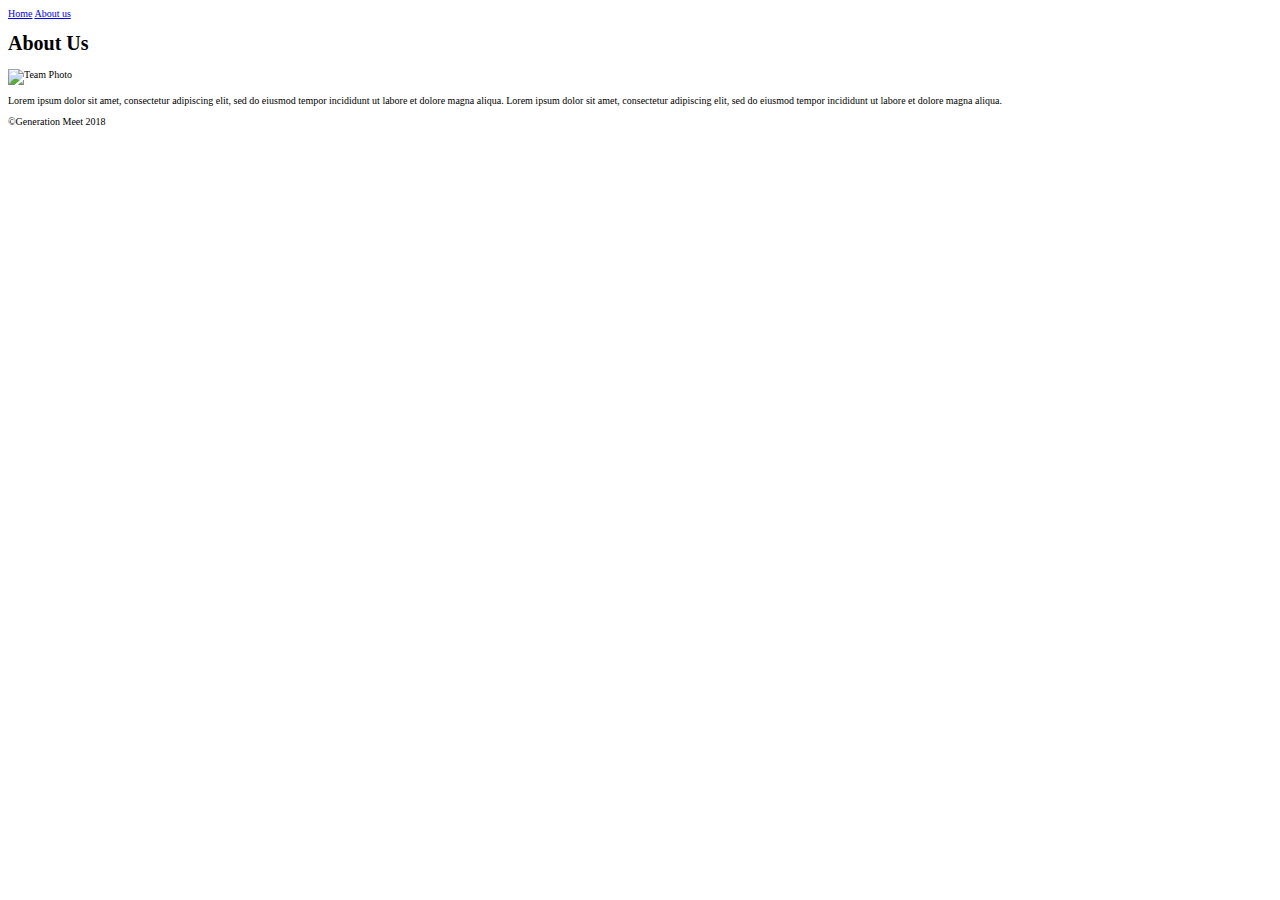
==== aboutus.html @ 05a851e4 "added drift bot" ====
<!DOCTYPE html>
<html lang="en">

  <head>
    <link rel="stylesheet" type="text/css" href="./css/reset.css" />
    <link rel="stylesheet" type="text/css" href="./css/style.css" />
    <meta charset="UTF-8">
    <meta name="viewport" content="width=device-width, initial-scale=1.0">
    <title>Generation meet</title>
    <!-- Start of Async Drift Code -->
<script>
"use strict";

!function() {
  var t = window.driftt = window.drift = window.driftt || [];
  if (!t.init) {
    if (t.invoked) return void (window.console && console.error && console.error("Drift snippet included twice."));
    t.invoked = !0, t.methods = [ "identify", "config", "track", "reset", "debug", "show", "ping", "page", "hide", "off", "on" ],
    t.factory = function(e) {
      return function() {
        var n = Array.prototype.slice.call(arguments);
        return n.unshift(e), t.push(n), t;
      };
    }, t.methods.forEach(function(e) {
      t[e] = t.factory(e);
    }), t.load = function(t) {
      var e = 3e5, n = Math.ceil(new Date() / e) * e, o = document.createElement("script");
      o.type = "text/javascript", o.async = !0, o.crossorigin = "anonymous", o.src = "https://js.driftt.com/include/" + n + "/" + t + ".js";
      var i = document.getElementsByTagName("script")[0];
      i.parentNode.insertBefore(o, i);
    };
  }
}();
drift.SNIPPET_VERSION = '0.3.1';
drift.load('yrsfzd6yxitc');
</script>
<!-- End of Async Drift Code -->
  </head>

  <body>

    <nav id="navbar">
     <a href="index.html">Home</a>
     <a href="aboutus.html">About us</a>
    </nav>

    <h1>About Us</h1>

    <section>
      <img alt="Team Photo" src="#"><br>
      <p>Lorem ipsum dolor sit amet, consectetur adipiscing elit, sed do eiusmod tempor incididunt ut labore et dolore magna aliqua. Lorem ipsum dolor sit amet, consectetur adipiscing elit, sed do eiusmod tempor incididunt ut labore et dolore magna aliqua.</p>
    </section>


    <footer id="footer">
    <p>&copy;Generation Meet 2018</p>

   <script src="https://code.jquery.com/jquery-3.1.0.js"></script>
   <script src="js/main.js"></script>

  </body>
  </html>
---- css/style.css ----
body{
  font-size:10px;
}
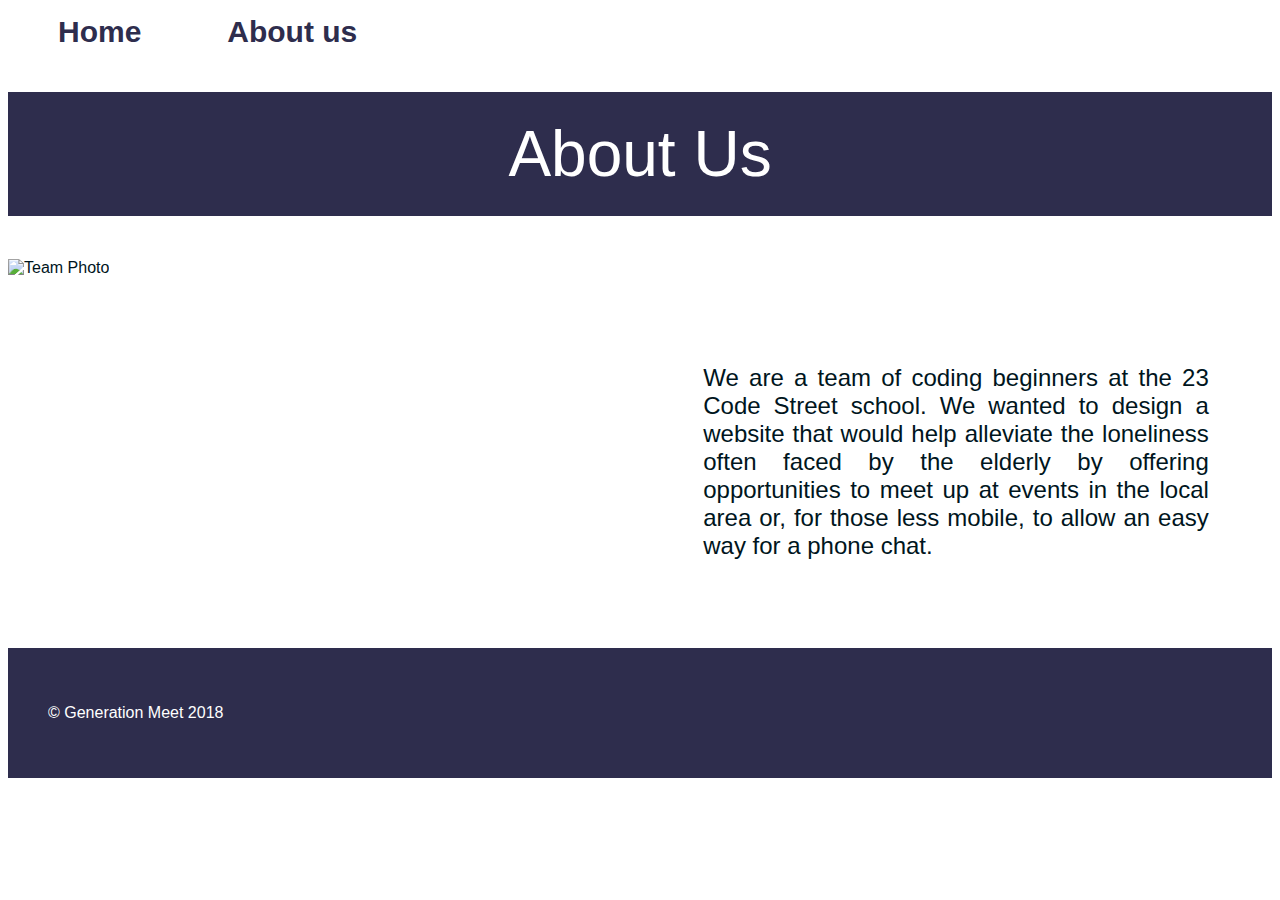
==== commit a2207432: "Updated styling and added results page 29.11.19" ====
--- a/aboutus.html
+++ b/aboutus.html
@@ -44,19 +44,22 @@
      <a href="aboutus.html">About us</a>
     </nav>
 
-    <h1>About Us</h1>
+    <h1 id="aboutus_h1">About Us</h1>
 
     <section>
-      <img alt="Team Photo" src="#"><br>
-      <p>Lorem ipsum dolor sit amet, consectetur adipiscing elit, sed do eiusmod tempor incididunt ut labore et dolore magna aliqua. Lorem ipsum dolor sit amet, consectetur adipiscing elit, sed do eiusmod tempor incididunt ut labore et dolore magna aliqua.</p>
+      <img alt="Team Photo" src="img/about_us.jpg" id="team_photo"><br>
+      <p id="aboutus_p">We are a team of coding beginners at the 23 Code Street school. We wanted to design a website that would help alleviate the loneliness often faced by the elderly by offering opportunities to meet up at events in the local area or, for those less mobile, to allow an easy way for a phone chat.   </p>
     </section>
 
 
     <footer id="footer">
-    <p>&copy;Generation Meet 2018</p>
+    <p id="aboutus_f">&copy; Generation Meet 2018</p>
 
    <script src="https://code.jquery.com/jquery-3.1.0.js"></script>
    <script src="js/main.js"></script>
 
+
+
+
   </body>
   </html>
--- a/css/style.css
+++ b/css/style.css
@@ -1,3 +1,155 @@
-body{
-  font-size:10px;
+/*Applies to everything*/
+html {
+  font-family: 'Source Sans Pro', sans-serif;
+  font-size: 16px;
+  color: #00151d;
+
 }
+
+a {
+  text-decoration: none;
+}
+/*Applies to everything*/
+
+
+
+/* -------- Home Page -------*/
+img.resize {
+  max-width:35%;
+  max-height:35%;
+  padding: 40px;
+  padding-left: 200px;
+  background-color: #2E2D4D;
+  margin-top: 40px;
+  margin-bottom: 40px;
+}
+
+img.grouppic{
+  display: inline-block;
+}
+
+#navbar{
+ color:#2E2D4D;
+ font-size:16pt;
+ margin-left: 20px;
+ margin-top: 15px;
+ margin-bottom: 10px;
+ }
+
+nav a{
+  color: #2E2D4D;
+  text-align: center;
+  padding: 15px 30px;
+  margin-right: 20px;
+  font-size: 30px;
+  font-family: 'Source Sans Pro', sans-serif;
+  font-weight: bold;
+}
+
+nav a:hover {
+   background-color: #2E2D4D;
+   color: white;
+ }
+
+ #intro{
+     font-weight: bold;
+     font-size:26pt;
+     text-align: center;
+     letter-spacing: 1px;
+     line-height: 1.4;
+ }
+
+ button {
+    color: white;
+    font-size: 48pt;
+    font:'Source Sans Pro';
+    padding: 40px 40px;
+    cursor: pointer;
+    border:none;
+    margin: 40px;
+ }
+
+ #chatbutton {
+   background-color: #2E2D4D;
+   border-radius: 25px;
+   margin-bottom: 100px;
+   display: block;
+   margin:auto;
+   margin-bottom:40px;
+
+ }
+
+ #chatbutton:hover {
+   background-color: #E4E3D3;
+   color: #2E2D4D;
+ }
+
+
+ #meetbutton {
+   background-color:#2E2D4D;
+   border-radius: 50px;
+   display: block;
+   margin:auto;
+ }
+
+ #meetbutton:hover {
+   background-color: #E4E3D3;
+   color: #2E2D4D;
+ }
+
+ footer{
+  clear: both;
+  padding: 40px;
+  font:'Source Sans Pro';
+  color: white;
+  background-color: #2E2D4D;
+  margin-top: 40px;
+ }
+
+ #team_photo{
+   max-width: 100%;
+ }
+
+ @media only screen and (min-width: 992px) and (max-width: 1999px){
+   #team_photo{
+     max-width: 50%;
+     float: left;
+   }
+
+   #aboutus_p{
+     display: inline-block;
+     float: right;
+     max-width: 40%;
+   }
+
+/* -------- Home Page -------*/
+
+
+
+/* -------- About Us Page -------*/
+#team_photo{
+  max-width: 50%;
+  float:left;
+  /*height: 600px;*/
+}
+#aboutus_p{
+  padding: 5%;
+  text-align: justify;
+  font-size: 24px;
+}
+#aboutus_h1{
+  padding: 2%;
+  text-align: center;
+}
+
+h1{
+ color:white;
+ background-color: #2E2D4D;
+ font-size:48pt;
+ font-weight:400;
+ }
+
+
+/* -------- About Us Page -------*/
+
+/* -------- Meet Page -------*/
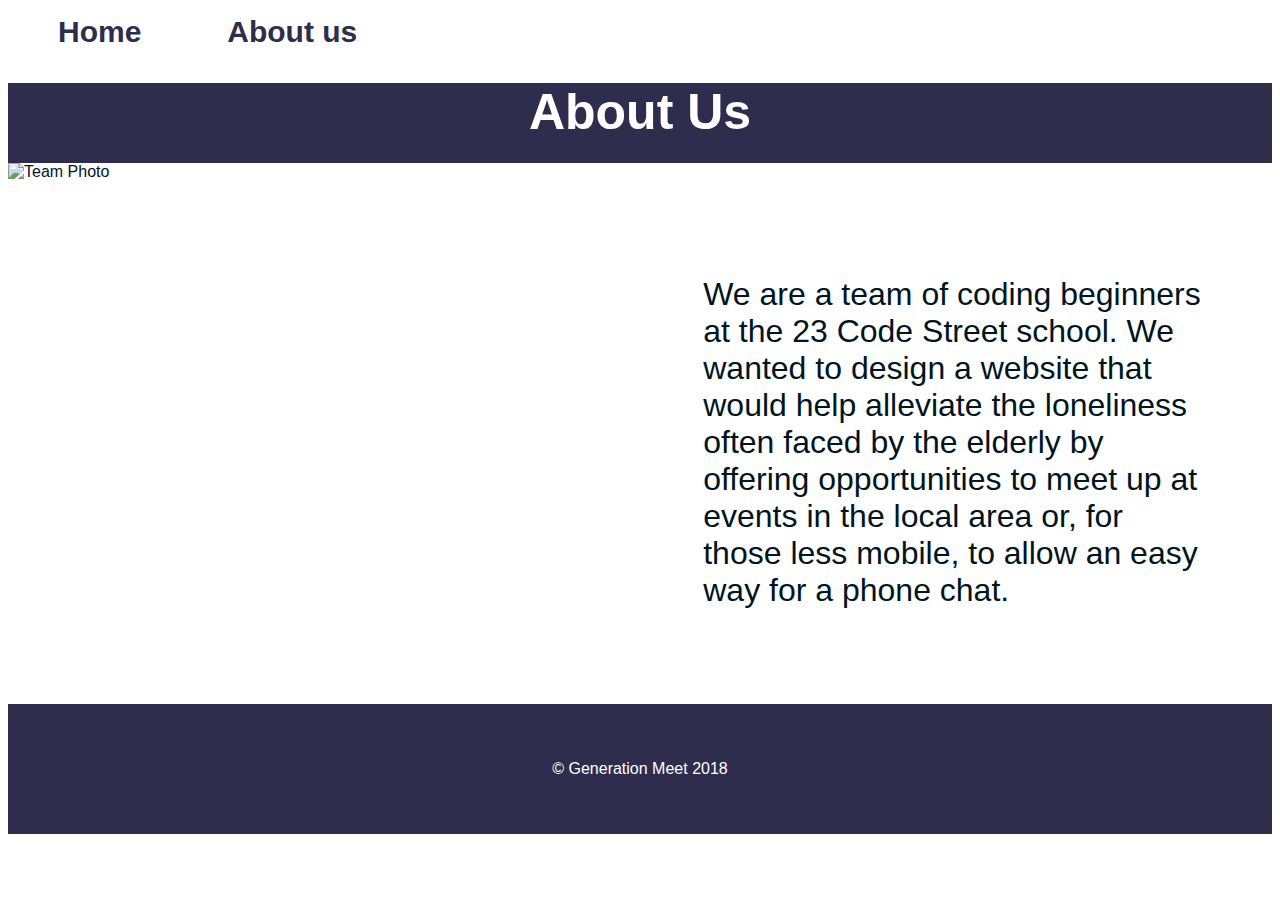
==== commit 9bb262f1: "merged the two final versions" ====
--- a/aboutus.html
+++ b/aboutus.html
@@ -3,7 +3,7 @@
 
   <head>
     <link rel="stylesheet" type="text/css" href="./css/reset.css" />
-    <link rel="stylesheet" type="text/css" href="./css/style.css" />
+    <link rel="stylesheet" type="text/css" href="./css/aboutus.css" />
     <meta charset="UTF-8">
     <meta name="viewport" content="width=device-width, initial-scale=1.0">
     <title>Generation meet</title>
@@ -44,12 +44,15 @@
      <a href="aboutus.html">About us</a>
     </nav>
 
-    <h1 id="aboutus_h1">About Us</h1>
+    <div id="div_h1">
+      <h1 id="aboutus_h1">About Us</h1>
+    </div>
 
-    <section>
+    <!-- <section> -->
       <img alt="Team Photo" src="img/about_us.jpg" id="team_photo"><br>
-      <p id="aboutus_p">We are a team of coding beginners at the 23 Code Street school. We wanted to design a website that would help alleviate the loneliness often faced by the elderly by offering opportunities to meet up at events in the local area or, for those less mobile, to allow an easy way for a phone chat.   </p>
-    </section>
+      <p id="aboutus_p">We are a team of coding beginners at the 23 Code Street school. We wanted to design a website that would help alleviate the loneliness often faced by the elderly by offering opportunities to meet up at events in the local area or, for those less mobile, to allow an easy way for a phone chat.
+      </p>
+    <!-- </section> -->
 
 
     <footer id="footer">
--- a/css/aboutus.css
+++ b/css/aboutus.css
@@ -0,0 +1,83 @@
+
+html {
+  font-family: 'Source Sans Pro', sans-serif;
+  font-size: 16px;
+  color: #00151d;
+  scroll-behavior: smooth;
+}
+
+a {
+  text-decoration: none;
+}
+#navbar{
+ color:#2E2D4D;
+ font-size:16pt;
+ margin-left: 20px;
+ margin-top: 15px;
+ margin-bottom: 10px;
+ }
+
+nav a{
+  color: #2E2D4D;
+  text-align: center;
+  padding: 15px 30px;
+  margin-right: 20px;
+  font-size: 30px;
+  font-family: 'Source Sans Pro', sans-serif;
+  font-weight: bold;
+}
+
+nav a:hover {
+   background-color: #2E2D4D;
+   color: white;
+ }
+ #div_h1{
+   background-color: #2E2D4D;
+   height: 80px;
+   color: white;
+ }
+
+ #aboutus_h1 {
+   font-size: 50px;
+    text-align: center;
+ }
+
+ #team_photo{
+   width: 100%;
+   height: auto;
+ }
+ #aboutus_p{  /* --Text--*/
+      font-size: 1.5em;
+      padding: 5%;
+    }
+
+  #aboutus_f{ /* --footer-- */
+    text-align: center;
+    }
+
+    footer{
+     clear: both;
+     padding: 40px;
+     font:'Source Sans Pro';
+     color: white;
+     background-color: #2E2D4D;
+     margin-top: 40px;
+    }
+
+    #p_footer{
+      text-align: center;
+    }
+
+
+  @media only screen and (min-width: 900px) and (max-width: 1999px){
+    #team_photo{
+      width: 50%;
+      height: auto;
+      float: left;
+    }
+    #aboutus_p{  /* --Text--*/
+         font-size: 2em;
+         float: right;
+         max-width: 40%;
+       }
+     }
